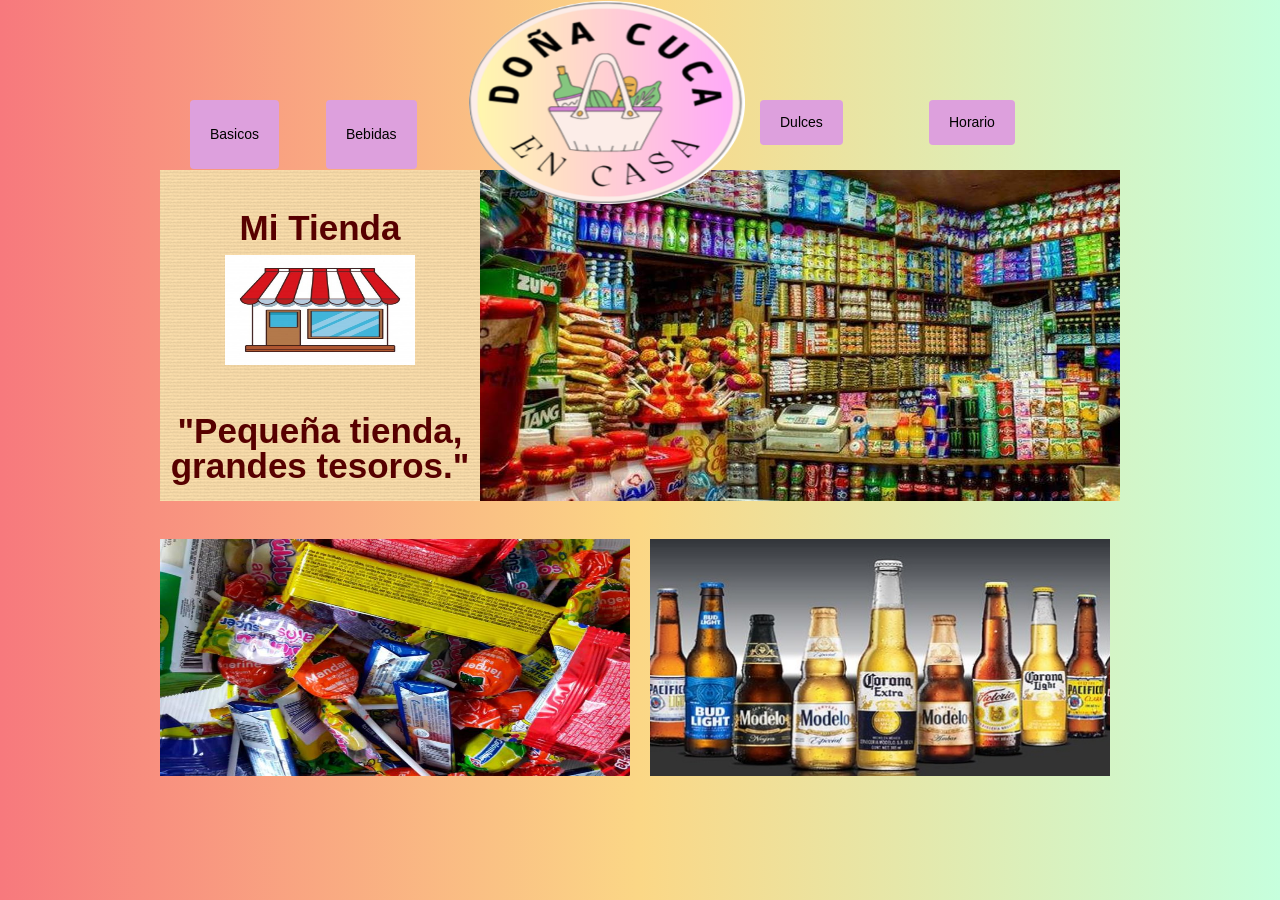
==== index.html @ 0f83d6a3 "Add files via upload" ====
<!DOCTYPE html>
<html>
<head>
<title>Steak House</title>
<meta charset="iso-8859-1">
<link href="css/style.css" rel="stylesheet" type="text/css">
<!--[if IE 6]><link href="css/ie6.css" rel="stylesheet" type="text/css"><![endif]-->
<!--[if IE 7]><link href="css/ie7.css" rel="stylesheet" type="text/css"><![endif]-->


</head>
<body>
<div id="background">
  <div id="page">
    <div id="header">
      <ul class="navigation">
        <li><a href="Basicos.html" class="button">Basicos</a></li>
        <li><a href="Bebidas.html" class="button">Bebidas</a></li>
      </ul>
      <a id="logo" href="index.html"><img src="images/mi.png" width="276" height="203" alt=""></a>
      <ul id="navigation">
        <li><a href="Dulces.html" class="button">Dulces</a></li>
        <li><a href="Horrario.html" class="button">Horario</a></li>
      </ul>
    </div>
    <div id="body">
      <div class="slider">
        <ul>
          <li class="first">
            <h2>Mi Tienda </h2>
            <img src="images/ti.jpg" alt="" width="190" height="110">
            <h2>"Peque&ntilde;a tienda, grandes tesoros."</h2>
          <li> <a href="#"> <img src="images/Mi_tienda.jpg" width="640" height="331" alt="" ></a> </li>
        </ul>
      </div>
      <ul id="featured">
        <li class="first"><a href="food.html"><img src="images/dilces1.jpg" width="470" height="237" alt=""></a> </li>
        <li><a href="beer.html"><img src="images/babidas.jpg" width="460" height="237" alt=""></a> </li>
      </ul>
    </div>
  </div>
</div>
</body>
</html>
---- css/style.css ----
body {
	margin:0;
	padding:0;
	font-family: Arial, Verdana, Helvetica, sans-serif;
	font-size: 14px;
	line-height: 25px;
	color:#fff;
	text-align: justify;
	background:url('../images/bg-body.gif') repeat top center;
	background: #C6FFDD;  /* fallback for old browsers */
background: -webkit-linear-gradient(to right, #f7797d, #FBD786, #C6FFDD);  /* Chrome 10-25, Safari 5.1-6 */
background: linear-gradient(to right, #f7797d, #FBD786, #C6FFDD); /* W3C, IE 10+/ Edge, Firefox 16+, Chrome 26+, Opera 12+, Safari 7+ */

	
}
#background {
	background: #C6FFDD;  /* fallback for old browsers */
	background: -webkit-linear-gradient(to right, #f7797d, #FBD786, #C6FFDD);  /* Chrome 10-25, Safari 5.1-6 */
	background: linear-gradient(to right, #f7797d, #FBD786, #C6FFDD); /* W3C, IE 10+/ Edge, Firefox 16+, Chrome 26+, Opera 12+, Safari 7+ */
	
}

/*****************Start of Home Page Style***************************************************************************************/		

	#background #page {
/*
		width:960px;
		margin:0 auto;
		*/
		
	}
/**********Start of header ************/
	#background #page #header {
	width:960px;
	height:170px;
	margin:0 auto;
	padding:0;
	position:relative;
}
/*****************Star of left navigation**********************/
	#background #page #header ul.navigation {
	padding:100px 0 0 20px;
	list-style-type:none;
	height:49px;
	width:290px;
	margin:0;
}
#background #page #header ul.navigation li {
	height:49px;
	width:126px;
	margin:0 0 0 10px;
	float:left;
	line-height:49px;
}
/*borador botones*/
.button {
	display: inline-block;
	padding: 10px 20px;
	background-color: #DDA0DD;
	color: #000000;
	text-decoration: none;
	border-radius: 4px;
	transition: background-color 0.3s ease;
  }
  
  .button:hover {
	background-color: #E4717A;
  }
/*borador botones*/

#background #page #header ul.navigation li a.active {
	background: url("../images/menu.gif");
	background-position: 0 0;
}
/*****************End of left navigation**********************/
	
	
	#background #page #header a#logo {
	text-decoration:none;
	position:absolute;
	left:309px;
	top:1px;
	z-index:100;
}
#background #page #header a#logo img {
	border:0;
}
/*****************Star of right navigation**********************/
	#background #page #header ul#navigation {
	list-style-type:none;
	height:49px;
	width:368px;
	margin:0;
	position:absolute;
	top:100px;
	left:560px;
}
#background #page #header ul#navigation li {
	height:49px;
	width:159px;
	margin:0 10px 0 0;
	float:left;
}


#background #page #header ul#navigation li a.active {
	background: url("../images/bg-menu-hover3.jpg");
	background-repeat:no-repeat;
	background-position:center;
}
/*****************End of right navigation**********************/
	
	
	/***********************************End of header ***********************************/
	
	
	#background #page #body {
/*
	  width:960px;
	  margin:0 auto;
	  overflow:hidden;
	  */
	  /*
	  overflow:hidden;
	  background:url('../images/bg-body.gif') repeat top center; 
	  */
	}
/********************Start of Slider**************************/
	#background #page #body .slider {
	width:960px;
	height:331px;
	margin:0 auto;
	overflow:hidden;
}
#background #page #body .slider ul {
	width:960px;
	margin:0;
	padding:0;
	list-style-type:none;
	overflow:hidden;
}
#background #page #body .slider ul li.first {
	width:320px;
	height:331px;
	background: url("../images/bg-body.gif");
	float:left;
	text-align:center;
	overflow:hidden;
}
#background #page #body .slider ul li.first a {
	background: url("../images/button.gif");
	background-position: 0 -61px;
	width:217px;
	height:35px;
	font-family:Georgia, serif;
	font-weight:bold;
	font-size:20px;
	line-height:35px;
	color:#ffffff;
	text-align:center;
	margin:10px 50px;
	display:block;
}
#background #page #body .slider ul li.first p {
	color:#633f0f;
	font-family:Arial;
	font-size:14px;
	padding:0 20px;
	margin-top:0px;
}
#background #page #body .slider ul li.first p a {
	color:#633f0f;
	float:none;
	text-decoration:none;
	margin:0;
	padding:0;
}
#background #page #body .slider ul li.first p a:hover {
	color:#caa9b4;
}
#background #page #body .slider ul li.first p a img {
	border:0;
}
#background #page #body .slider ul li.first span {
	color:#000000;
	font-family:Georgia, serif;
	font-weight:bold;
	font-size:50px;
}
#background #page #body .slider ul li.first h2 {
	color:#570000;
	pading:0 20px;
	font-size:35px;
	line-height:35px;
	margin:40px 0 10px 0;
}
#background #page #body .slider ul li {
	float:left;
}
#background #page #body .slider ul li a {
	float:left;
	text-decoration:none;
	margin:0;
	padding:0;
}
#background #page #body .slider ul li a img {
	border:0;
}
/********************end of Slider**************************/
	
	
	
	/********************Start of Featured**************************/
	#background #page #body ul#featured {
	list-style-type:none;
	margin:38px auto 0;
	height:237px;
	width:960px;
	overflow:hidden;
	padding:0;
}
#background #page #body ul#featured li {
	float:left;
	padding:0;
	margin-right:10px;
}
#background #page #body ul#featured li a {
	text-decoration:none;
}
#background #page #body ul#featured li a img {
	border:0;
}
#background #page #body ul#featured li.first {
	margin-right:20px;
}
/********************end of Featured****************************/
	
	
	
	/*************************Start of Section**************************************/
	 #background #page #body .section {
	width:960px;
	height:auto;
	overflow:hidden;
	margin: 45px auto 0;
}
#background #page #body .section h3 {
	color:#5b2f01;
	font-family:georgia;
	font-size:36px;
	width:610px;
	padding: 0 20px 0 10px;
	float:left;
	margin:0 10px 0 0;
	text-align:right;
}
#background #page #body .section p {
	color:#5b2f01;
	font-family:Arial;
	font-size:14px;
	float:left;
	width:260px;
	padding:0 50px 0 0;
	margin-top:-6px;
}
#background #page #body .section p a {
	color:#5b2f01;
}
#background #page #body .section p a.more {
	background: url("../images/button.gif");
	background-position: 0 0;
	width:8px;
	height:11px;
	display:inline-block;
	cursor:pointer;
	cursor:hand;
	margin-left:5px;
	text-decoration:none;
	overflow:hidden;
}
#background #page #body .section p a:hover {
	color:#ffffff;
}
/*************************End of Section**************************************/
	
	#background #page #body #content {
	width:960px;
	margin:50px auto 0;
}
#background #page #body .article {
	width:610px;
	background-color:#f5e1bb;
	margin:0 15px 0 10px;
	float:left;
	padding:10px;
}
#background #page #body .article ul {
	margin:0;
	padding:0;
	list-style-type:none;
}
#background #page #body .article ul li {
}
#background #page #body .article ul li h2 {
}
#background #page #body .article ul li h2 a {
	color:#5b2f01;
	text-decoration:none;
	font-family:georgia;
	font-weight:bold;
	font-size:18px;
}
#background #page #body .article ul li h2 a:hover {
	color:#ffffff;
}
#background #page #body .article ul li p {
	font-family:Arial;
	font-size:14px;
	color:#5b2f01;
	text-align:text-top;
}
#background #page #body .article ul li p a {
	font-family:Arial;
	font-size:14px;
	color:#5b2f01;
}
#background #page #body .article ul li p a:hover {
	font-family:Arial;
	font-size:14px;
	color:#ffffff;
}
#background #page #body .article ul li p a img {
	border:0;
	float:left;
	margin-right:10px;
}
#background #page #body .aside {
	width:290px;
	margin-right:10px;
	float:left;
	overflow:hidden;
}
#background #page #body .aside h3 {
	font-size:24px;
	font-weight:bold;
	font-family:georgia;
	color:#5b2f01;
	text-align:center;
	overflow:hidden;
	margin:0;
}
#background #page #body .aside h3 a {
	font-size:18px;
	font-weight:bold;
	font-family:georgia;
	color:#5b2f01;
}
#background #page #body .aside ul {
	margin:0;
	padding:0;
	list-style-type:none;
	overflow:hidden;
}
#background #page #body .aside ul li {
	border-left: medium none;
	border-right: medium none;
	border-style: none none dashed;
	border-color:#5B2F01;
	border-width:1px;
	border-top: medium none;
	overflow:hidden;
	padding:20px 0;
}
#background #page #body .aside ul li.last {
	border:none;
}
#background #page #body .aside ul li h2 {
	font-size:14px;
	font-weight:bold;
	font-family:Arial;
	color:#5b2f01;
	margin:0;
	padding:0;
}
#background #page #body .aside ul li p {
	color:#5b2f01;
	margin:0;
	padding:0;
}
#background #page #body .aside ul li p a {
	color:#5b2f01;
}
#background #page #body .aside ul li p a:hover {
	color:#ffffff;
}
/**************Start of footer ******************/	
	#background #page #footer {
	width:960px;
	margin: 40px auto 40px;
	height:90px;
	text-align:center;
	color:#887450;
	line-height:90px;
	overflow:hidden;
}
#background #page #footer ul {
	margin:0;
	padding:0;
	list-style-type:none;
	overflow:hidden;
}
#background #page #footer ul li.first {
	width:430px;
	float:left;
}
#background #page #footer ul li.first ul {
	margin:0;
	padding:0;
	list-style-type:none;
}
#background #page #footer ul li.first ul li {
	float:left;
	padding:0 10px;
	width:auto;
}
#background #page #footer ul li.first ul li a {
	display:inline-block;
	text-decoration:none;
	color:#887450;
	font-family:Arial;
	font-size:14px;
}
#background #page #footer ul li.first ul li a:hover {
	color:#ffffff;
}
#background #page #footer ul li.first ul {
	margin:0;
	padding:0;
	list-style-type:none;
}
#background #page #footer ul li {
	width:210px;
	float:left;
}
#background #page #footer ul li a:hover {
	opacity:0.4;
	filter:alpha(opacity=40);
}
#background #page #footer ul li span {
	float:left;
	margin-right:10px;
}
#background #page #footer ul li a.facebook {
	background: url("../images/icon.gif");
	background-position: 0 0;
	width:25px;
	height:25px;
	text-decoration:none;
	position:relative;
	top:32px;
	float:left;
	margin-right:10px;
}
#background #page #footer ul li a.twitter {
	background: url("../images/icon.gif");
	background-position: 0 -75px;
	float:left;
	width:38px;
	height:26px;
	text-decoration:none;
	position:relative;
	top:32px;
	margin-right:10px;
	overflow:hidden;
}
#background #page #footer ul li.last {
	width:300px;
	float:left;
	text-align:right;
}
/*****************End of Home Page Style**************************************************************************/	







/*****************Start of Inner Page Style***************************************************************************************/		

	#background .page {
/*
		width:960px;
		margin:0 auto;
		*/
		
	}
/**********Start of header ************/
	#background .page #header {
	width:960px;
	height:170px;
	margin:0 auto;
	padding:0;
	position:relative;
}
/*****************Star of left navigation**********************/
	#background .page #header ul.navigation {
	padding:100px 0 0 20px;
	list-style-type:none;
	height:49px;
	width:290px;
	margin:0;
}
#background .page #header ul.navigation li {
	height:49px;
	width:126px;
	margin:0 0 0 10px;
	float:left;
	line-height:49px;
}
/*****************borador boton**********************/
.button {
	display: inline-block;
	padding: 10px 10px;
	background-color: #DDA0DD;
	color: #000000;
	text-decoration: none;
	border-radius: 4px;
	transition: background-color 0.3s ease;
  }
  
  .button:hover {
	background-color: #E4717A;
  }

/*****************borador boton**********************/

#background .page #header ul.navigation li a.active {
	background: url("../images/menu.gif");
	background-position: 0 0;
}
/*****************End of left navigation**********************/
	
	
	#background .page #header a#logo {
	text-decoration:none;
	position:absolute;
	left:309px;
	top:1px;
	z-index:100;
}
#background .page #header a#logo img {
	border:0;
}
/*****************Star of right navigation**********************/
	#background .page #header ul#navigation {
	list-style-type:none;
	height:49px;
	width:350px;
	margin:0;
	position:absolute;
	top:100px;
	left:560px;
}
#background .page #header ul#navigation li {
	height:49px;
	width:159px;
	margin:0 10px 0 0;
	float:left;
}
/*****************borador boton**********************/
.button {
	display: inline-block;
	padding: 10px 20px;
	background-color: #DDA0DD	;
	color: #000000;
	text-decoration: none;
	border-radius: 4px;
	transition: background-color 0.3s ease;
  }
  
  .button:hover {
	background-color: #E4717A;
  }

/*****************borador boton**********************/
#background .page #header ul#navigation li a.active {
	background: url("../images/menu.gif");
	background-position: 0 -99px;
}
/*****************End of right navigation**********************/
	
	
	/***********************************End of header ***********************************/
	
	
	#background .page #body {
	overflow:hidden;
	background:url('../images/bg-body.gif') repeat top center;
	padding:40px 0 0 0;
}
#background .page #body .content {
	width:960px;
	margin:0 auto;
	background: url("../images/bg-content-top.gif");
	background-repeat:no-repeat;
	background-position:center top;
	padding-top:6px;
}
#background .page #body .content .body {
	background: url("../images/bg-content-bottom.gif");
	background-repeat:no-repeat;
	background-position:center bottom;
	background-color:#f8f0d9;
	padding: 0 30px 60px 30px;
	color:#5B2F01;
	height:auto;
	overflow:hidden;
}
#background .page #body .content .body h3 {
	height:80px;
	width:900px;
	margin:0 0 20px 0;
	font-family:Georgia;
	font-size:24px;
	text-align:center;
	line-height:110px;
	border-style:solid;
	border-top:none;
	border-right:none;
	border-left:none;
	border-width:2px;
	border-color:#887450;
}
#background .page #body .content .body h2 {
	font-family:Georgia;
	font-size:24px;
	border-color:#887450;
}
#background .page #body .content .body ul {
	margin:0;
	padding:0;
	list-style-type:none;
}
#background .page #body .content .body ul li {
	margin-bottom:20px;
}
#background .page #body .content .body ul li h2 {
	margin:0;
	padding:0;
}
#background .page #body .content .body ul li p {
	margin:0;
	padding-top:0;
}
#background .page #body .content .body ul li p span {
	display:block;
}
#background .page #body .content .body ul li h4 {
	padding-bottom:10px;
	font-weight:bold;
	color: #5B2F01;
	font-family: Arial;
	font-size: 14px;
	margin:0;
	padding:0;
}
#background .page #body .content .body ul li h4 a {
	font-weight:bold;
	color: #5B2F01;
	font-family: Arial;
	font-size: 14px;
}
#background .page #body .content .body ul li h4 a:hover {
	color:#887450;
}
#background .page #body .content .body ul li p a {
	color:#5B2F01;
}
#background .page #body .content .body ul li p a:hover {
	color:#887450;
}
#background .page #body .content .body ul li h2 a {
	margin:0;
	padding:0;
	font-family:Arial;
	font-size:14px;
	text-align:left;
	color:#5B2F01;
	text-decoration:none;
}
#background .page #body .content .body ul.section {
	margin:0;
	padding:0;
	list-style-type:none;
	width:900px;
	overflow:hidden;
}
#background .page #body .content .body ul.section li {
	float:left;
	width:425px;
	margin-bottom:50px;
}
#background .page #body .content .body ul.section li.odd {
	float:left;
	width:425px;
	margin-right:50px;
}
#background .page #body .content .body ul.section li h2 {
	font-family:Arial;
	font-size:18px;
	width:425px;
	text-align:center;
	margin-bottom:30px;
}
#background .page #body .content .body ul.section li h2 a {
	font-family:Arial;
	font-size:18px;
	width:425px;
	text-align:center;
}
#background .page #body .content .body ul.section li h2 a:hover {
	color:#ffffff;
}
#background .page #body .content .body ul.section li ul {
	margin:0;
	padding:0;
	list-style-type:none;
}
#background .page #body .content .body ul.section li ul li {
	overflow:hidden;
	border-right: 1px none #5B2F01;
	border-style: none none dashed;
	border-width: medium 1px 1px;
	padding:10px 0;
	margin-bottom:0;
}
#background .page #body .content .body ul.section li ul li.last {
	border:none;
}
#background .page #body .content .body ul.section li ul li h2 {
	margin:0;
	padding:0;
	font-family:Arial;
	font-size:14px;
	width:375px;
	float:left;
	text-align:left;
}
#background .page #body .content .body ul.section li ul li h2 a {
	margin:0;
	padding:0;
	font-family:Arial;
	font-size:14px;
	width:375px;
	float:left;
	text-align:left;
	color:#5B2F01;
	text-decoration:none;
}
#background .page #body .content .body ul.section li ul li h2 a:hover {
	color:#887450;
}
#background .page #body .content .body ul.section li ul li span {
	width:50px;
	float:left;
	font-family:Arial;
	font-size:14px;
	font-weight:bold;
	text-align:right;
}
#background .page #body .content .body ul.section li ul li p {
	width:425px;
	margin:0;
	padding:0;
	color:#887450;
}
/************Start of resevation Style*****************************/	
	#background .page #body .content .body ul.news {
	list-style-type:disc;
	margin-left:10px;
	width:auto;
}
#background .page #body .content .body ul.news li {
	margin:0;
	pading:0;
}
#background .page #body .content .body ul.news li a {
	text-decoration:none;
	font-family:Georgia;
	font-size:14px;
	color:#5B2F01;
}
/************End of resevation Style*****************************/	


/************Star of Contact Us Style*****************************/	
	#background .page #body .content .body table tr td {
	padding-bottom:15px;
}
#background .page #body .content .body table tr td span {
	font-weight:bold;
}
/************End of Contact Us Style*****************************/	



/************Start of Blog Style*****************************/	
    #background .page #body .content .body div.section {
	width:630px;
	float:left;
	margin-right:50px;
}
#background .page #body .content .body div.section h4 {
	color:#5B2F01;
	margin-top:20px;
	font-size:14px;
}
#background .page #body .content .body div.section h4 a {
	color:#5B2F01;
	font-size:14px;
}
#background .page #body .content .body div.section p {
	color:#5B2F01;
	font-size:14px;
	margin-bottom:30px;
}
#background .page #body .content .body div.section p a {
	color:#5B2F01;
	font-size:14px;
}
#background .page #body .content .body div.section p a:hover {
	color:#887450;
}
#background .page #body .content .body div.section h4 a:hover {
	color:#887450;
}
#background .page #body .content .body div.aside {
	width:220px;
	float:left;
	oveflow:hidden;
}
#background .page #body .content .body div.aside h2 {
	font-family:Arial;
	font-size:16px;
	float:left;
	text-align:left;
	color:#5B2F01;
	text-decoration:none;
	margin:20px 0 0 0;
}
#background .page #body .content .body div.aside ul.article {
	margin: 0;
}
#background .page #body .content .body div.aside ul.article li {
	font-family:Arial;
	font-size:16px;
	float:left;
	text-align:left;
	color:#5B2F01;
	padding:0 0 0 10px;
	margin:0;
	text-decoration:none;
	width:220px;
	background: url("../images/bullet.gif");
	background-position:left 10px;
	background-repeat:no-repeat;
}
#background .page #body .content .body div.aside ul.article li a {
	font-family:Arial;
	font-size:14px;
	float:left;
	text-align:left;
	color:#5B2F01;
	padding:0;
	text-decoration:none;
}
#background .page #body .content .body div.aside ul.article li a:hover {
	color:#887450;
}
#background .page #body .content .body div.aside ul {
	margin: 0;
	list-style-type:none;
}
#background .page #body .content .body div.aside ul li {
	font-family:Arial;
	font-size:16px;
	float:left;
	text-align:left;
	color:#5B2F01;
	padding:0;
	margin:0;
	text-decoration:none;
	clear:both;
}
#background .page #body .content .body div.aside ul li a {
	font-family:Arial;
	font-size:14px;
	float:left;
	text-align:left;
	color:#5B2F01;
	padding:0;
	text-decoration:none;
}
#background .page #body .content .body div.aside ul li a:hover {
	color:#887450;
}
/************End of Blog Style*****************************/	



/**************Start of footer ******************/	
	#background .page #footer {
	width:960px;
	margin: 40px auto 40px;
	height:90px;
	text-align:center;
	color:#887450;
	line-height:90px;
	overflow:hidden;
}
#background .page #footer ul {
	margin:0;
	padding:0;
	list-style-type:none;
	overflow:hidden;
}
#background .page #footer ul li.first {
	width:430px;
	float:left;
}
#background .page #footer ul li.first ul {
	margin:0;
	padding:0;
	list-style-type:none;
}
#background .page #footer ul li.first ul li {
	float:left;
	padding:0 10px;
	width:auto;
}
#background .page #footer ul li.first ul li a {
	display:inline-block;
	text-decoration:none;
	color:#887450;
	font-family:Arial;
	font-size:14px;
}
#background .page #footer ul li.first ul li a:hover {
	color:#ffffff;
}
#background .page #footer ul li.first ul {
	margin:0;
	padding:0;
	list-style-type:none;
}
#background .page #footer ul li {
	width:210px;
	float:left;
}
#background .page #footer ul li a:hover {
	opacity:0.4;
	filter:alpha(opacity=40);
}
#background .page #footer ul li span {
	float:left;
	margin-right:10px;
}
#background .page #footer ul li a.facebook {
	background: url("../images/icon.gif");
	background-position: 0 0;
	display:block;
	width:25px;
	height:25px;
	text-decoration:none;
	position:relative;
	top:32px;
	float:left;
	margin-right:10px;
}
#background .page #footer ul li a.twitter {
	background: url("../images/icon.gif");
	background-position: 0 -75px;
	float:left;
	width:38px;
	height:26px;
	text-decoration:none;
	position:relative;
	top:32px;
	margin-right:10px;
}
#background .page #footer ul li.last {
	width:300px;
	float:left;
	text-align:right;
}
#background .page #footer ul li.last span {
	width:300px;
	float:left;
	text-align:right;
}
/*QR*/
  /* Estilos para el enlace */
  .container a {
    display: block;
    cursor: pointer;
    border: 2px solid #000;
    padding: 10px;
    text-align: center;
    text-decoration: none;
    font-size: 18px;
    font-weight: bold;
    color: #000;
    background-color: #f0f0f0;
    border-radius: 5px;
    margin-bottom: 20px;
    width: 200px;
    transition: background-color 0.3s ease;
    margin: 0 auto; /* Agregado para centrar horizontalmente */
  }
  
  .container a:hover {
    background-color: #ccc;
  }
  
  /* Estilos para la imagen */
  .container img {
    display: block;
    margin: 0 auto;
    max-width: 100%;
    height: auto;
    border-radius: 5px;
    box-shadow: 0 2px 4px rgba(0, 0, 0, 0.2);
  }
  
  /* Estilos para el contenedor */
  .container {
    display: flex;
    justify-content: center;
    align-items: center;
    height: 100vh;
  }
/*QR*/

	
/*****************End of Home Page Style**************************************************************************/
---- css/ie6.css ----
#background #page #header ul.navigation {
	padding:100px 0 0 20px;
	list-style-type:none;
	height:49px;
	width:290px;
	margin:0;
}
#background #page #header ul.navigation li {
	height:49px;
	width:126px;
	margin:0 0 0 10px;
	float:left;
	line-height:49px;
}
#background #page #header ul.navigation li a {
	background: url("../images/menu.gif");
	background-position: 0 -198px;
	color: #563F1F;
	display: block;
	font-family: Georgia, serif;
	font-size: 16px;
	font-weight: bold;
	height: 49px;
	line-height: 40px;
	text-decoration: none;
	width:126px;
	text-align:center;
}
#background #page #header ul.navigation li a:hover {
	text-decoration:none;
	display:block;
	color:#563f1f;
	background: url("../images/menu.gif");
	background-position: 0 0;
	font-family:Georgia, serif;
	font-weight:bold;
	font-size:16px;
	width:126px;
	text-align:center;
}
#background #page #header ul.navigation li a.active {
	background: url("../images/menu.gif");
	background-position: 0 0;
}
/*****************End of left navigation**********************/
	
	
	#background #page #header a#logo {
	text-decoration:none;
	position:absolute;
	left:309px;
	top:1px;
	z-index:100;
}
#background #page #header a#logo img {
	border:0;
}
/*****************Star of right navigation**********************/
	#background #page #header ul#navigation {
	list-style-type:none;
	height:49px;
	width:368px;
	margin:0;
	position:absolute;
	top:100px;
	left:590px;
}
#background #page #body .slider ul li.first h2 {
	color:#572c00;
	pading:0 20px;
	font-size:35px;
	line-height:35px;
	margin:35px 0 10px 0;
}
#background #page #body .slider ul li.first a {
	margin:30px 25px;
}
#background #page #body ul#featured li.first {
	margin-right:10px;
}
#background #page #body .aside {
	width:280px;
}
/*****************Star of left navigation**********************/
	#background .page #header ul.navigation {
	padding:100px 0 0 20px;
	list-style-type:none;
	height:49px;
	width:290px;
	margin:0;
}
#background .page #header ul.navigation li {
	height:49px;
	width:126px;
	margin:0 0 0 10px;
	float:left;
	line-height:49px;
}
#background .page #header ul.navigation li a {
	background: url("../images/menu.gif");
	background-position: 0 -198px;
	color: #563F1F;
	display: block;
	font-family: Georgia, serif;
	font-size: 16px;
	font-weight: bold;
	height: 49px;
	line-height: 40px;
	text-decoration: none;
	width:126px;
	text-align:center;
}
#background .page #header ul.navigation li a:hover {
	text-decoration:none;
	display:block;
	color:#563f1f;
	background: url("../images/menu.gif");
	background-position: 0 0;
	font-family:Georgia, serif;
	font-weight:bold;
	font-size:16px;
	width:126px;
	text-align:center;
}
#background .page #header ul.navigation li a.active {
	background: url("../images/menu.gif");
	background-position: 0 0;
}
/*****************Star of right navigation**********************/
	#background .page #header ul#navigation {
	list-style-type:none;
	height:49px;
	width:368px;
	margin:0;
	position:absolute;
	top:100px;
	left:590px;
}
#background .page #header a#logo {
	text-decoration:none;
	position:absolute;
	left:309px;
	top:1px;
	z-index:100;
}
#background .page #header a#logo img {
	border:0;
}
#background .page #body .slider ul li.first h2 {
	color:#572c00;
	pading:0 20px;
	font-size:35px;
	line-height:35px;
	margin:35px 0 10px 0;
}
#background .page #body .slider ul li.first a {
	margin:30px 25px;
}
#background .page #footer ul li a.facebook {
	background: url("../images/icon.gif");
	background-position: 0 0;
	width:25px;
	height:25px;
	text-decoration:none;
	position:relative;
	top:32px;
	float:left;
	margin-right:10px;
	overflow:hidden;
}
#background .page #footer ul li a.twitter {
	background: url("../images/icon.gif");
	background-position: 0 -75px;
	float:left;
	width:38px;
	height:26px;
	text-decoration:none;
	position:relative;
	top:32px;
	margin-right:10px;
	overflow:hidden;
}
#background .page #body ul#featured li.first {
	margin-right:10px;
}
#background .page #body .aside {
	width:280px;
}
#background .page #body .content {
	overflow:hidden;
}
#background .page #body .content .body {
	height:auto;
}
#background .page #body .content .body h2 {
	padding-top:30px;
}
---- css/ie7.css ----
#background #page #header ul.navigation {
	padding:100px 0 0 20px;
	list-style-type:none;
	height:49px;
	width:290px;
	margin:0;
}
#background #page #header ul.navigation li {
	height:49px;
	width:126px;
	margin:0 0 0 10px;
	float:left;
	line-height:49px;
}
#background #page #header ul.navigation li a {
	background: url("../images/menu.gif");
	background-position: 0 -198px;
	color: #563F1F;
	display: block;
	font-family: Georgia, serif;
	font-size: 16px;
	font-weight: bold;
	height: 49px;
	line-height: 40px;
	text-decoration: none;
	width:126px;
	text-align:center;
}
#background #page #header ul.navigation li a:hover {
	text-decoration:none;
	display:block;
	color:#563f1f;
	background: url("../images/menu.gif");
	background-position: 0 0;
	font-family:Georgia, serif;
	font-weight:bold;
	font-size:16px;
	width:126px;
	text-align:center;
}
#background #page #header ul.navigation li a.active {
	background: url("../images/menu.gif");
	background-position: 0 0;
}
/*****************End of left navigation**********************/
	
	
	
	#background #page #header a#logo {
	text-decoration:none;
	position:absolute;
	left:309px;
	top:1px;
	z-index:100;
}
#background #page #header a#logo img {
	border:0;
}
/*****************Star of right navigation**********************/
	#background #page #header ul#navigation {
	list-style-type:none;
	height:49px;
	width:368px;
	margin:0;
	position:absolute;
	top:100px;
	left:590px;
}
#background #page #body .slider ul li.first h2 {
	color:#572c00;
	pading:0 20px;
	font-size:32px;
	line-height:35px;
	margin:35px 0 10px 0;
}
#background #page #body ul#featured li.first {
	margin-right:10px;
}
/*****************Star of left navigation**********************/
	#background .page #header ul.navigation {
	padding:100px 0 0 20px;
	list-style-type:none;
	height:49px;
	width:290px;
	margin:0;
}
#background .page #header ul.navigation li {
	height:49px;
	width:126px;
	margin:0 0 0 10px;
	float:left;
	line-height:49px;
}
#background .page #header ul.navigation li a {
	background: url("../images/menu.gif");
	background-position: 0 -198px;
	color: #563F1F;
	display: block;
	font-family: Georgia, serif;
	font-size: 16px;
	font-weight: bold;
	height: 49px;
	line-height: 40px;
	text-decoration: none;
	width:126px;
	text-align:center;
}
#background .page #header ul.navigation li a:hover {
	text-decoration:none;
	display:block;
	color:#563f1f;
	background: url("../images/menu.gif");
	background-position: 0 0;
	font-family:Georgia, serif;
	font-weight:bold;
	font-size:16px;
	width:126px;
	text-align:center;
}
#background .page #header ul.navigation li a.active {
	background: url("../images/menu.gif");
	background-position: 0 0;
}
#background .page #header a#logo {
	text-decoration:none;
	position:absolute;
	left:309px;
	top:1px;
	z-index:100;
}
#background .page #header a#logo img {
	border:0;
}
/*****************Star of right navigation**********************/
	#background .page #header ul#navigation {
	list-style-type:none;
	height:49px;
	width:368px;
	margin:0;
	position:absolute;
	top:100px;
	left:590px;
}
#background .page #body .slider ul li.first h2 {
	color:#572c00;
	pading:0 20px;
	font-size:32px;
	line-height:35px;
	margin:35px 0 10px 0;
}

#background .page #body ul#featured li.first {
	margin-right:10px;
}
#background .page #body .content .body {
	height:auto;
}
#background .page #body .content .body h2 {
	margin-top:30px;
}
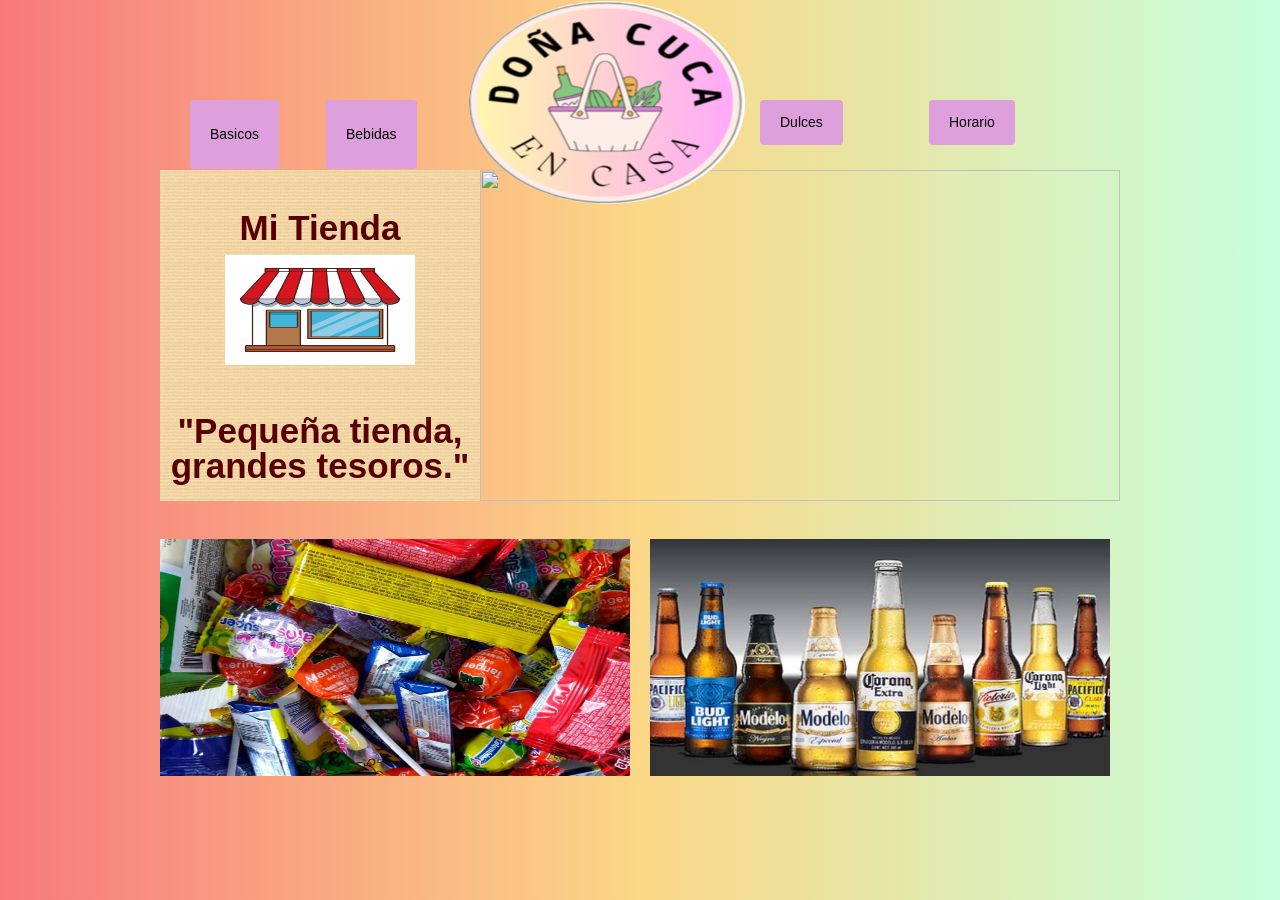
==== commit 2526a2de: "Update index.html" ====
--- a/index.html
+++ b/index.html
@@ -30,7 +30,7 @@
             <h2>Mi Tienda </h2>
             <img src="images/ti.jpg" alt="" width="190" height="110">
             <h2>"Peque&ntilde;a tienda, grandes tesoros."</h2>
-          <li> <a href="#"> <img src="images/Mi_tienda.jpg" width="640" height="331" alt="" ></a> </li>
+          <li> <a href="#"> <img src="images/MIG_20230617_171754.jpg" width="640" height="331" alt="" ></a> </li>
         </ul>
       </div>
       <ul id="featured">
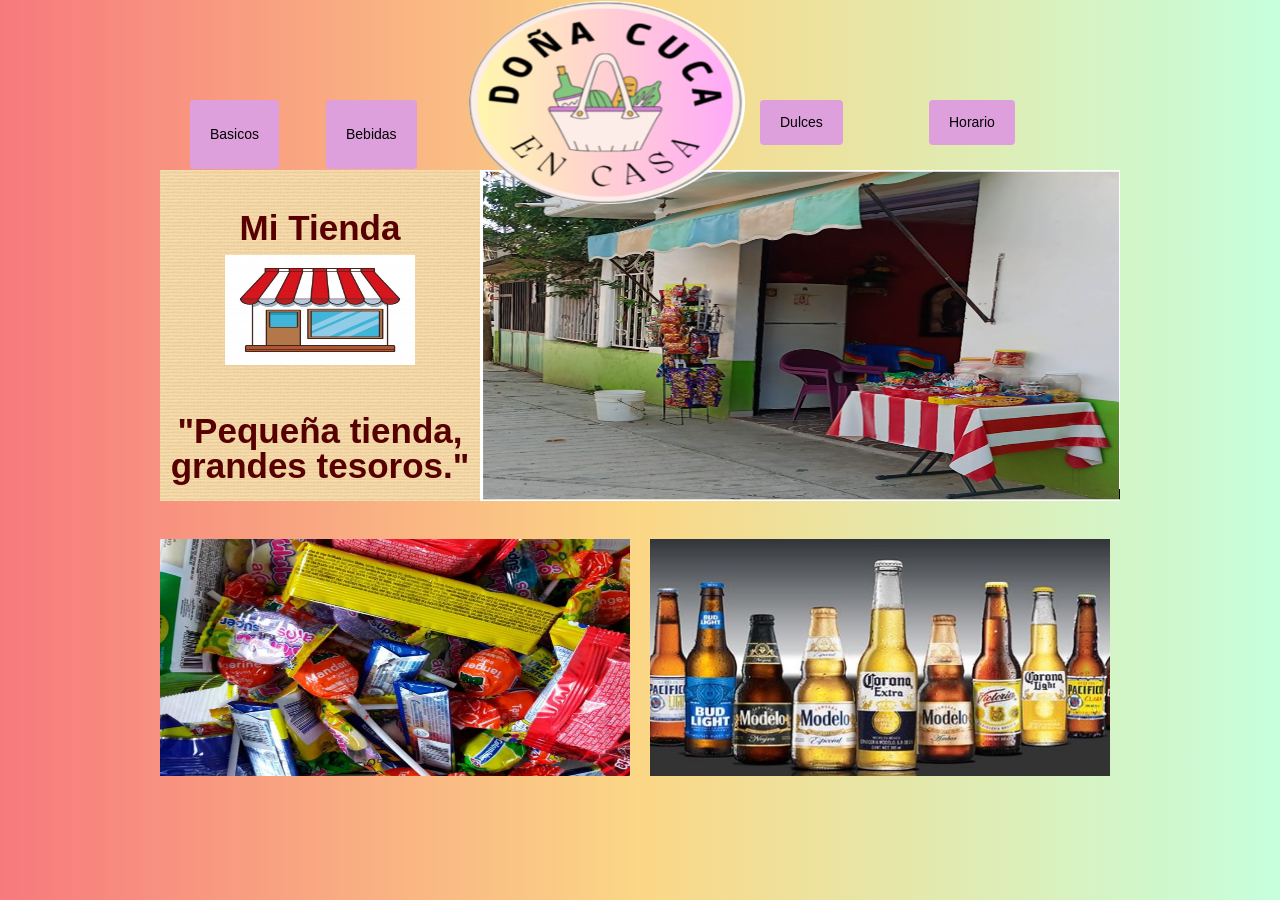
==== commit 659737df: "Update index.html" ====
--- a/index.html
+++ b/index.html
@@ -30,7 +30,7 @@
             <h2>Mi Tienda </h2>
             <img src="images/ti.jpg" alt="" width="190" height="110">
             <h2>"Peque&ntilde;a tienda, grandes tesoros."</h2>
-          <li> <a href="#"> <img src="images/MIG_20230617_171754.jpg" width="640" height="331" alt="" ></a> </li>
+          <li> <a href="#"> <img src="images/tienda.PNG" width="640" height="331" alt="" ></a> </li>
         </ul>
       </div>
       <ul id="featured">
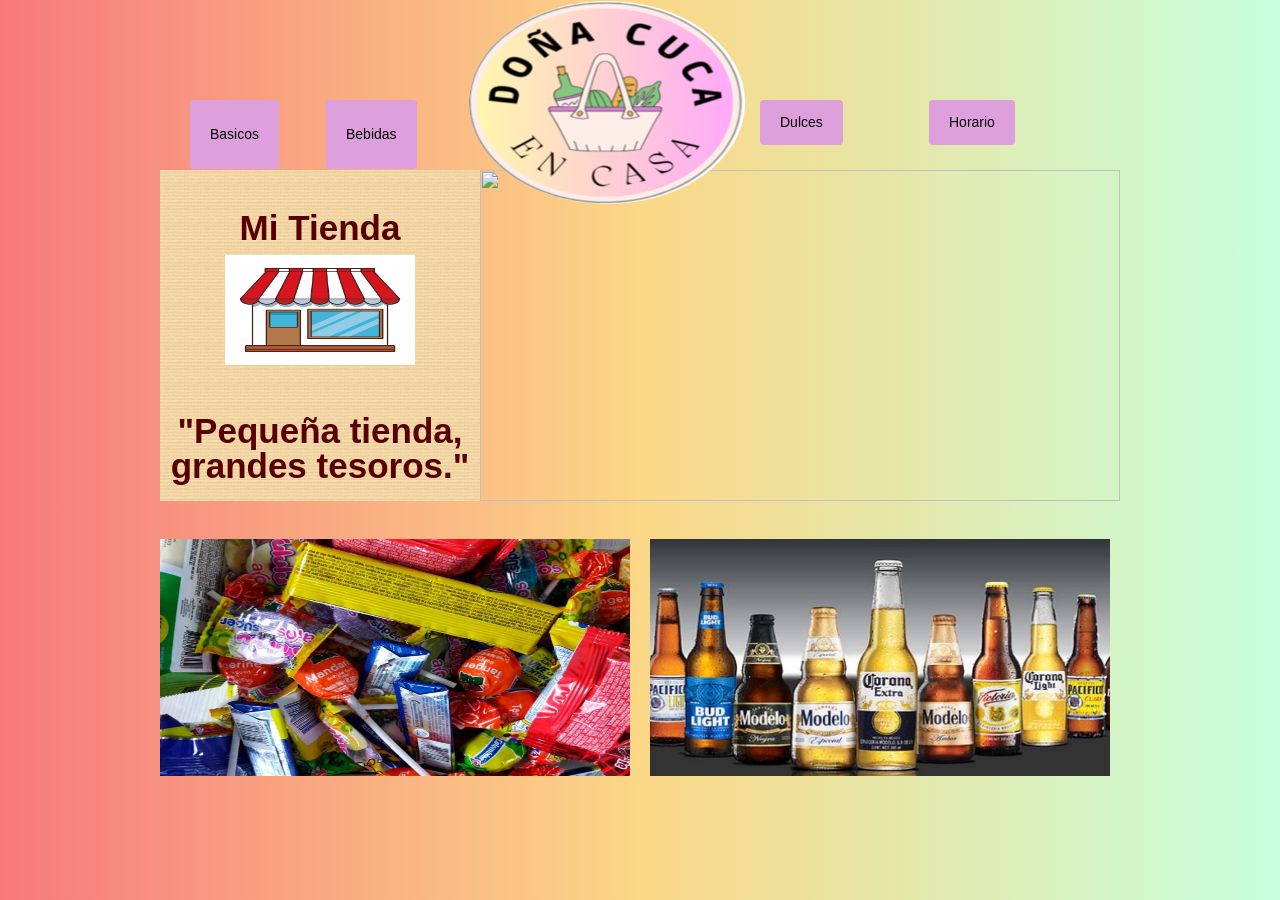
==== commit ac6b2944: "Add files via upload" ====
--- a/index.html
+++ b/index.html
@@ -30,7 +30,7 @@
             <h2>Mi Tienda </h2>
             <img src="images/ti.jpg" alt="" width="190" height="110">
             <h2>"Peque&ntilde;a tienda, grandes tesoros."</h2>
-          <li> <a href="#"> <img src="images/tienda.PNG" width="640" height="331" alt="" ></a> </li>
+          <li> <a href="#"> <img src="images/Captura.PNG" width="640" height="331" alt="" ></a> </li>
         </ul>
       </div>
       <ul id="featured">
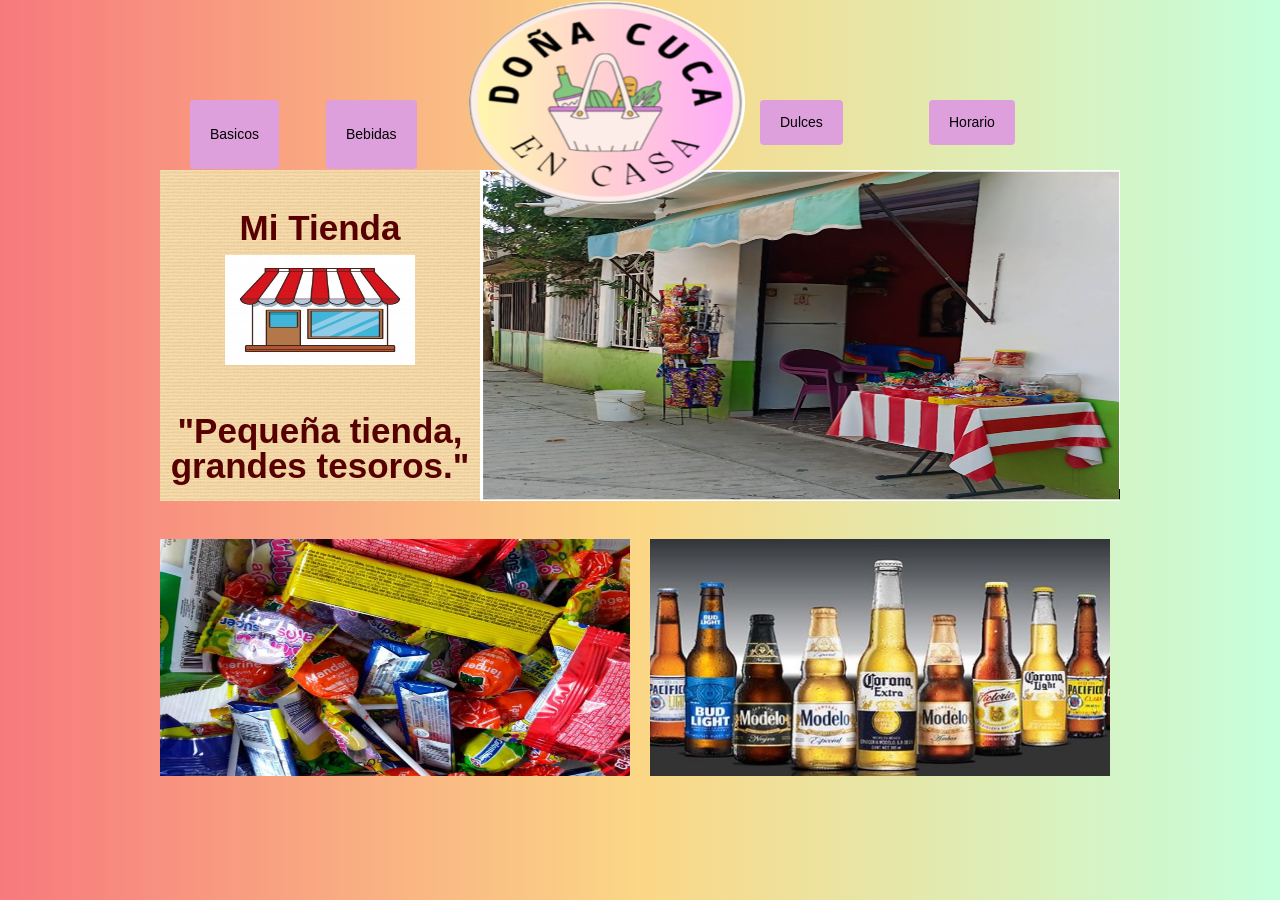
==== commit bc156a39: "Add files via upload" ====
--- a/index.html
+++ b/index.html
@@ -30,7 +30,7 @@
             <h2>Mi Tienda </h2>
             <img src="images/ti.jpg" alt="" width="190" height="110">
             <h2>"Peque&ntilde;a tienda, grandes tesoros."</h2>
-          <li> <a href="#"> <img src="images/Captura.PNG" width="640" height="331" alt="" ></a> </li>
+          <li> <a href="#"> <img src="images/tienda.PNG" width="640" height="331" alt="" ></a> </li>
         </ul>
       </div>
       <ul id="featured">
